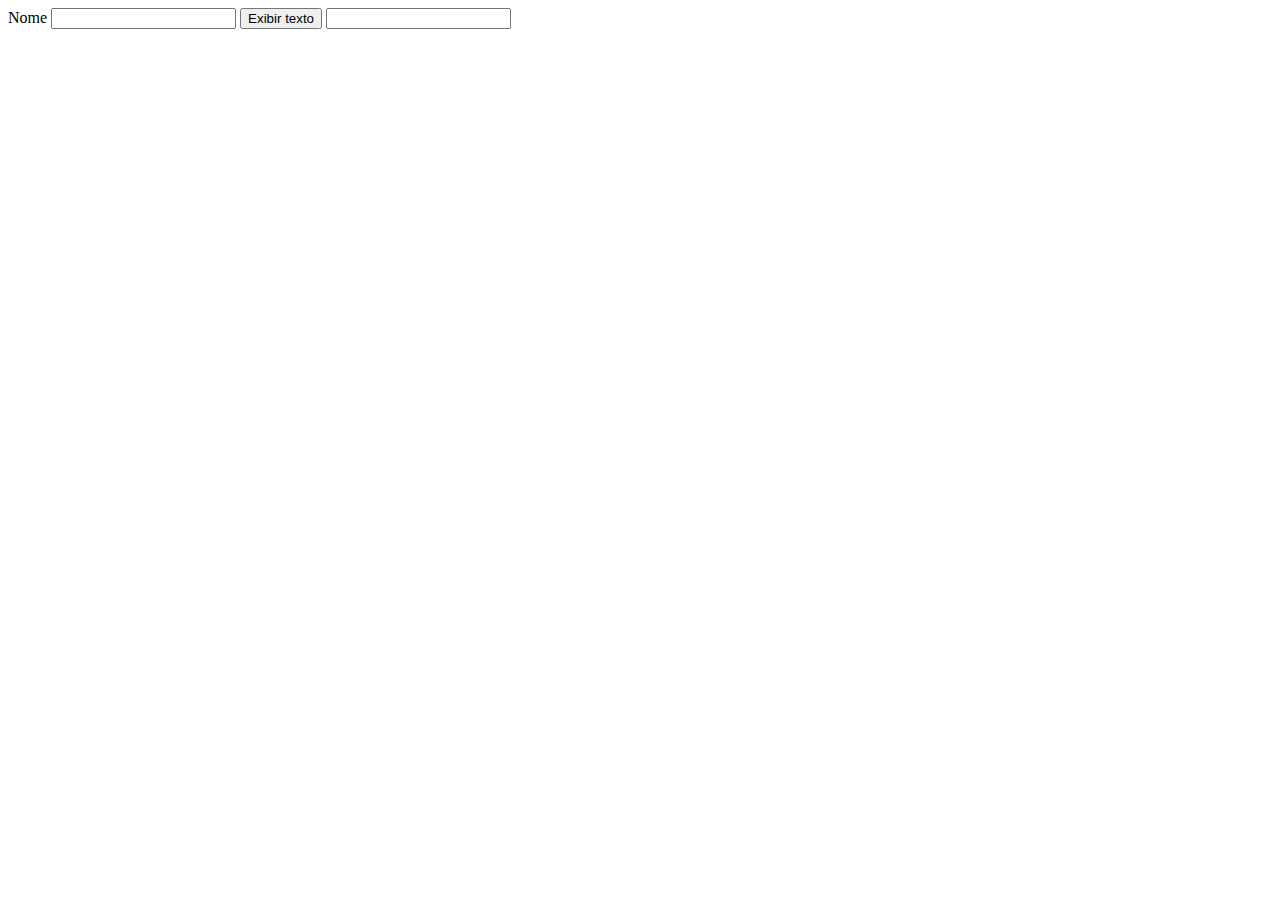
==== ex03/ex03.html @ d388fd38 "Add files via upload" ====
<!DOCTYPE html>
<html lang="pt-br">
<head>
    <meta charset="UTF-8">
    <meta http-equiv="X-UA-Compatible" content="IE=edge">
    <meta name="viewport" content="width=device-width, initial-scale=1.0">
    <script src="ex01.js"></script>
    <title>Ex 03</title>
</head>
<body>
    <form action="">
        <label for="nome">Nome</label>
        <input type="text" id="numero">
        <input type="button" value="Exibir texto" onclick="pegarPegarValor()">
        <input type="text" id="resultado">
    </form>
</body>
</html>
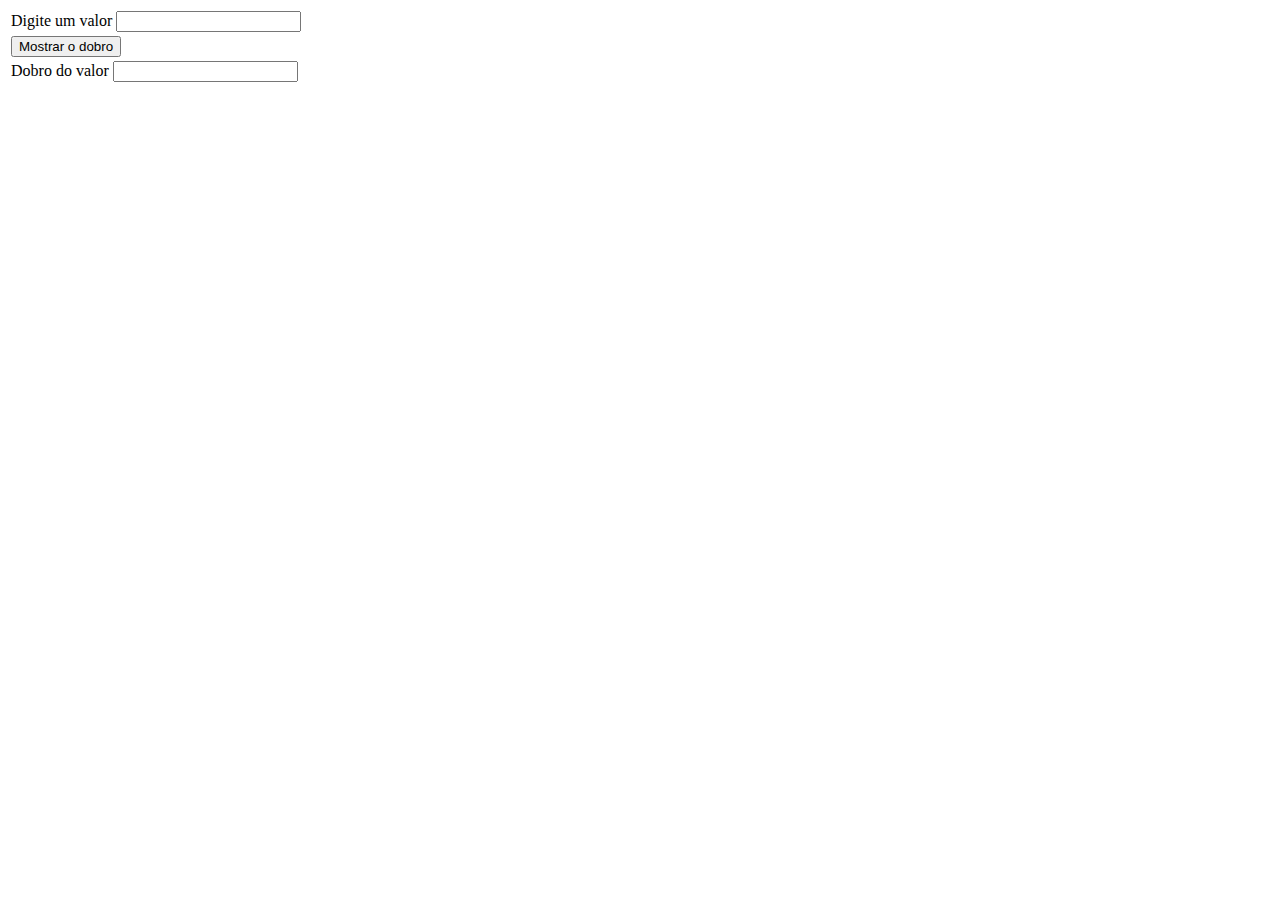
==== commit d2812d1f: "Update ex03.html" ====
--- a/ex03/ex03.html
+++ b/ex03/ex03.html
@@ -1,18 +1,36 @@
 <!DOCTYPE html>
 <html lang="pt-br">
+
 <head>
     <meta charset="UTF-8">
     <meta http-equiv="X-UA-Compatible" content="IE=edge">
     <meta name="viewport" content="width=device-width, initial-scale=1.0">
-    <script src="ex01.js"></script>
+    <script src="ex03.js"></script>
     <title>Ex 03</title>
 </head>
+
 <body>
     <form action="">
-        <label for="nome">Nome</label>
-        <input type="text" id="numero">
-        <input type="button" value="Exibir texto" onclick="pegarPegarValor()">
-        <input type="text" id="resultado">
+        <table>
+            <tr>
+                <td>
+                    <label for="nome">Digite um valor</label>
+                    <input type="text" id="numero">
+                </td>
+            </tr>
+            <tr>
+                <td>
+                    <input type="button" value="Mostrar o dobro" onclick="pegarValor()">
+                </td>
+            </tr>
+            <tr>
+                <td>
+                    <label for="nome">Dobro do valor</label>
+                    <input type="text" id="resultado">
+                </td>
+            </tr>
+        </table>
     </form>
 </body>
-</html>+
+</html>
